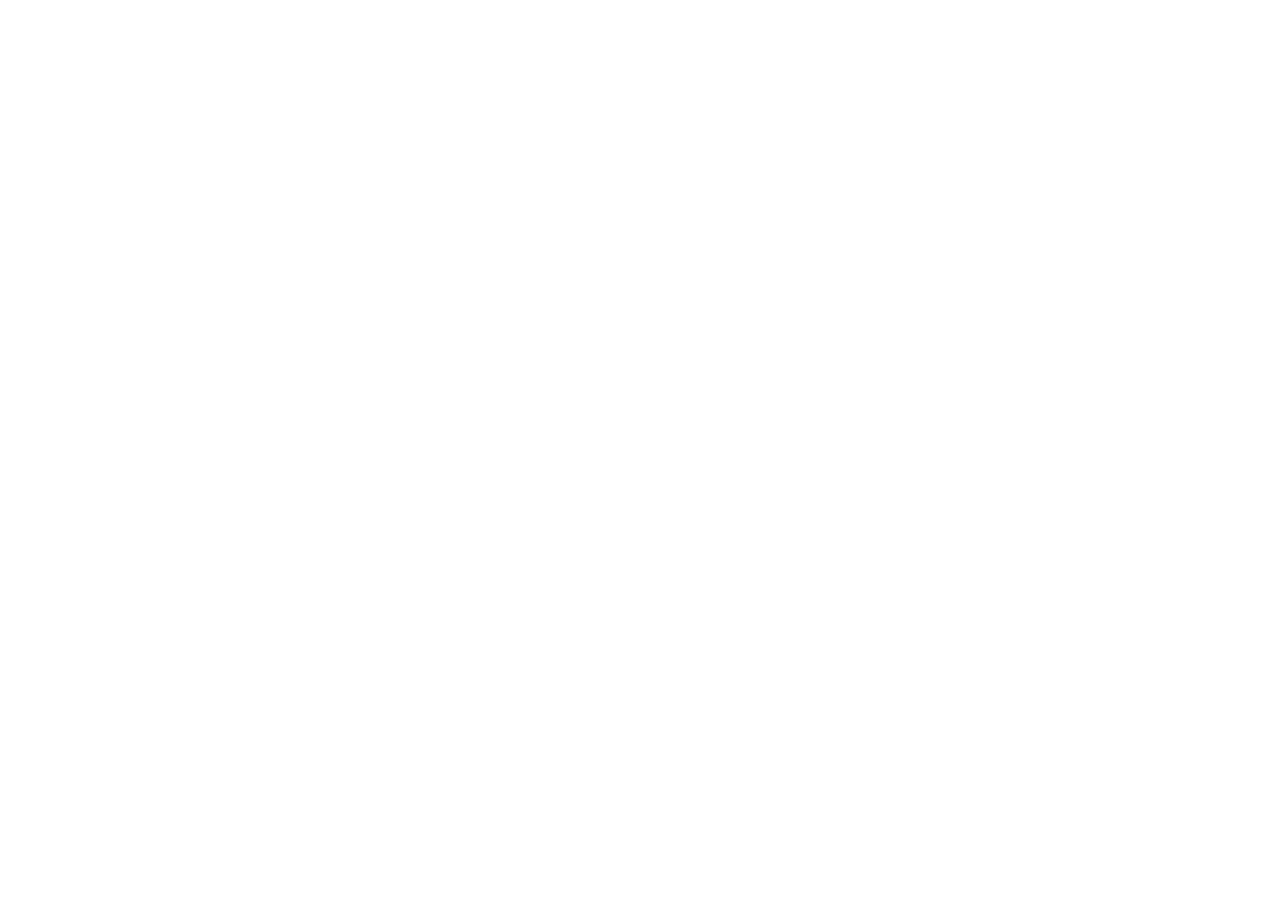
==== public/index.html @ 72ae6861 "Initialize project using Create React App" ====
<!DOCTYPE html>
<html lang="en">
  <head>
    <meta charset="utf-8" />
    <link rel="icon" href="%PUBLIC_URL%/favicon.ico" />
    <meta name="viewport" content="width=device-width, initial-scale=1" />
    <meta name="theme-color" content="#000000" />
    <meta
      name="description"
      content="Web site created using create-react-app"
    />
    <link rel="apple-touch-icon" href="%PUBLIC_URL%/logo192.png" />
    <!--
      manifest.json provides metadata used when your web app is installed on a
      user's mobile device or desktop. See https://developers.google.com/web/fundamentals/web-app-manifest/
    -->
    <link rel="manifest" href="%PUBLIC_URL%/manifest.json" />
    <!--
      Notice the use of %PUBLIC_URL% in the tags above.
      It will be replaced with the URL of the `public` folder during the build.
      Only files inside the `public` folder can be referenced from the HTML.

      Unlike "/favicon.ico" or "favicon.ico", "%PUBLIC_URL%/favicon.ico" will
      work correctly both with client-side routing and a non-root public URL.
      Learn how to configure a non-root public URL by running `npm run build`.
    -->
    <title>React App</title>
  </head>
  <body>
    <noscript>You need to enable JavaScript to run this app.</noscript>
    <div id="root"></div>
    <!--
      This HTML file is a template.
      If you open it directly in the browser, you will see an empty page.

      You can add webfonts, meta tags, or analytics to this file.
      The build step will place the bundled scripts into the <body> tag.

      To begin the development, run `npm start` or `yarn start`.
      To create a production bundle, use `npm run build` or `yarn build`.
    -->
  </body>
</html>
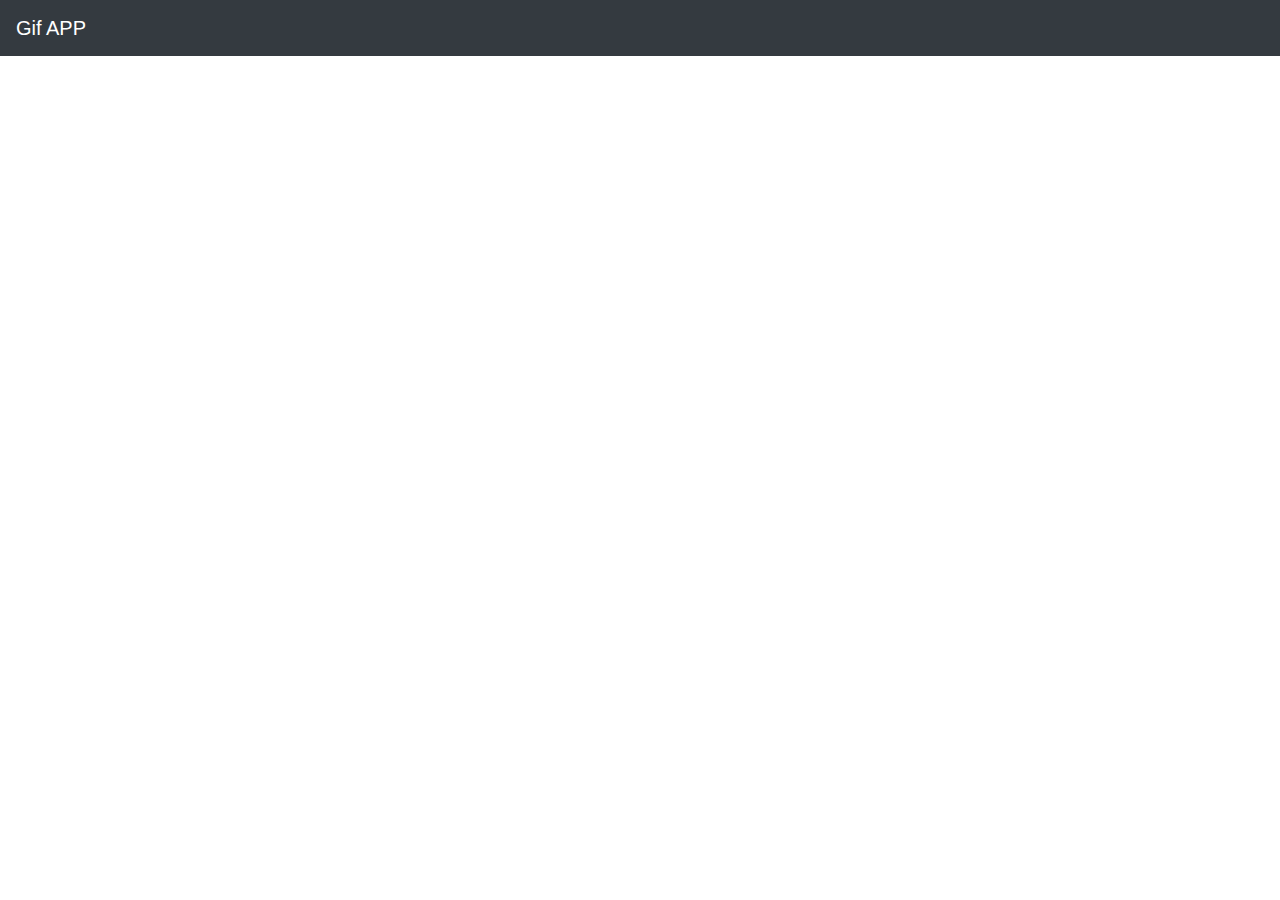
==== commit 04cb096d: "docs agregado" ====
--- a/public/index.html
+++ b/public/index.html
@@ -10,34 +10,27 @@
       content="Web site created using create-react-app"
     />
     <link rel="apple-touch-icon" href="%PUBLIC_URL%/logo192.png" />
-    <!--
-      manifest.json provides metadata used when your web app is installed on a
-      user's mobile device or desktop. See https://developers.google.com/web/fundamentals/web-app-manifest/
-    -->
+    <link
+    rel="stylesheet"
+    href="https://cdnjs.cloudflare.com/ajax/libs/animate.css/4.1.1/animate.min.css"
+  />
     <link rel="manifest" href="%PUBLIC_URL%/manifest.json" />
-    <!--
-      Notice the use of %PUBLIC_URL% in the tags above.
-      It will be replaced with the URL of the `public` folder during the build.
-      Only files inside the `public` folder can be referenced from the HTML.
+    <link rel="stylesheet" href="https://stackpath.bootstrapcdn.com/bootstrap/4.4.1/css/bootstrap.min.css" integrity="sha384-Vkoo8x4CGsO3+Hhxv8T/Q5PaXtkKtu6ug5TOeNV6gBiFeWPGFN9MuhOf23Q9Ifjh" crossorigin="anonymous">
 
-      Unlike "/favicon.ico" or "favicon.ico", "%PUBLIC_URL%/favicon.ico" will
-      work correctly both with client-side routing and a non-root public URL.
-      Learn how to configure a non-root public URL by running `npm run build`.
-    -->
-    <title>React App</title>
+
+    <title>Buscador de Gifs</title>
   </head>
   <body>
+    <header>
+      <nav class="navbar navbar-expand-lg navbar-dark bg-dark">
+        <span class="navbar-brand mb-0 h1 text-center">Gif APP</span>
+      </nav>
+    </header>
     <noscript>You need to enable JavaScript to run this app.</noscript>
     <div id="root"></div>
-    <!--
-      This HTML file is a template.
-      If you open it directly in the browser, you will see an empty page.
 
-      You can add webfonts, meta tags, or analytics to this file.
-      The build step will place the bundled scripts into the <body> tag.
-
-      To begin the development, run `npm start` or `yarn start`.
-      To create a production bundle, use `npm run build` or `yarn build`.
-    -->
   </body>
+  <script src="https://code.jquery.com/jquery-3.4.1.slim.min.js" integrity="sha384-J6qa4849blE2+poT4WnyKhv5vZF5SrPo0iEjwBvKU7imGFAV0wwj1yYfoRSJoZ+n" crossorigin="anonymous"></script>
+<script src="https://cdn.jsdelivr.net/npm/popper.js@1.16.0/dist/umd/popper.min.js" integrity="sha384-Q6E9RHvbIyZFJoft+2mJbHaEWldlvI9IOYy5n3zV9zzTtmI3UksdQRVvoxMfooAo" crossorigin="anonymous"></script>
+<script src="https://stackpath.bootstrapcdn.com/bootstrap/4.4.1/js/bootstrap.min.js" integrity="sha384-wfSDF2E50Y2D1uUdj0O3uMBJnjuUD4Ih7YwaYd1iqfktj0Uod8GCExl3Og8ifwB6" crossorigin="anonymous"></script>
 </html>
